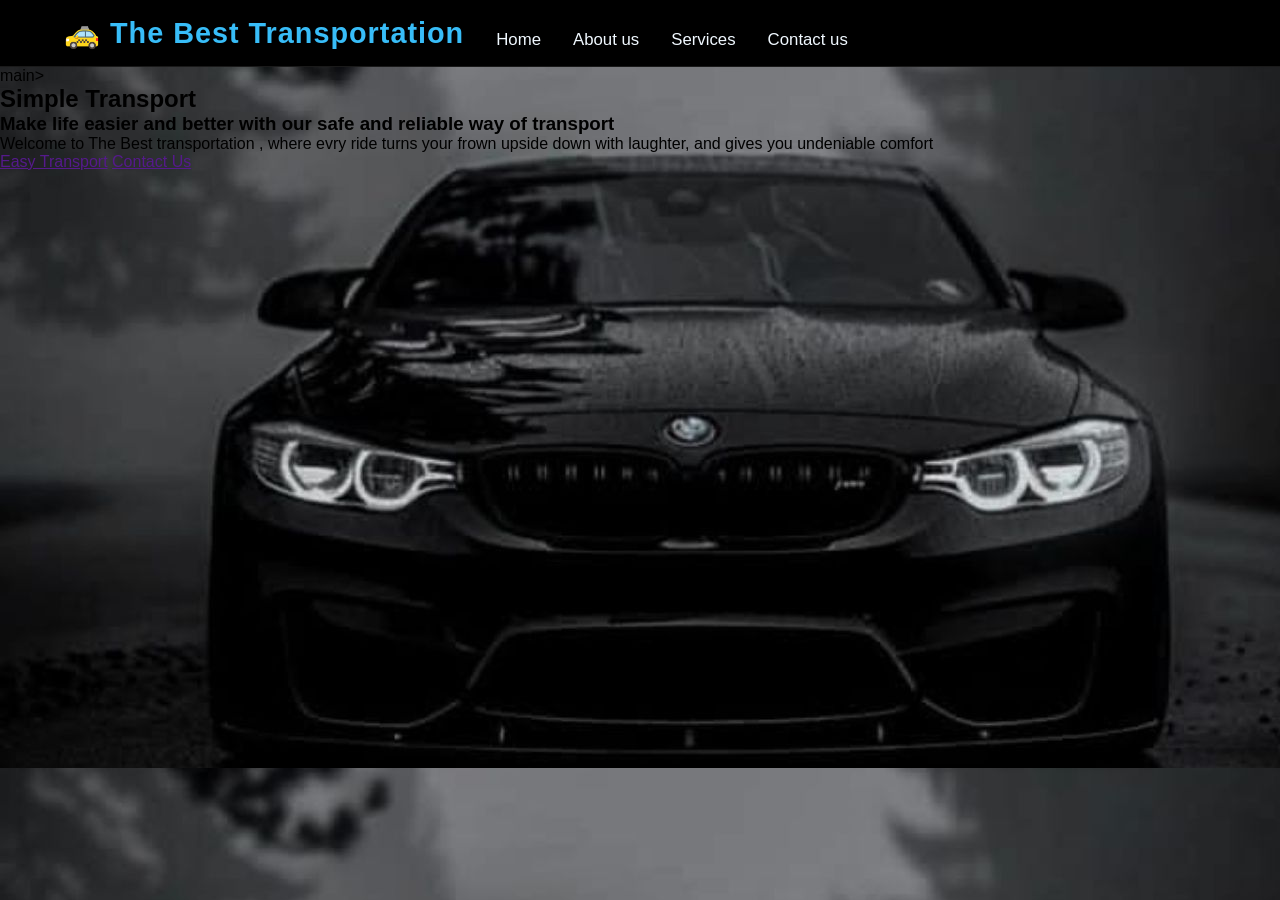
==== index.html @ 0365125f "Update index.html" ====
<!DOCTYPE html>
<html lang="en">
<head>
    <meta charset="UTF-8">
    <meta name="viewport" content="width=device-width, initial-scale=1.0">
    <title>Document</title>
<link rel="stylesheet" href="style.css">
</head>
    <body style="background-image: url(Car.jpeg);">

        <nav>
 <div class="nav-group">
    <div class="logo"> 🚕 The Best Transportation</div>

    <ul class="nav-links">
        <li><a href="home.html">Home</a></li>
        <li><a href="about us.html">About us</a></li>
        <li><a href="services.html">Services</a></li>
        <li><a href="contact.html">Contact us</a></li>
    </ul>
</nav>

<!--Header / Navbar -->
<header>
</header>
  main>
    <!--Hero section-->
    <section class="hero section">
    <div class="hero-details">
        <h2 class="title">Simple Transport</h2>
    <h3 class="subtitle"> Make life easier and better with our safe and reliable way of transport</h3>
  <p class="description"> Welcome to The Best transportation , where evry ride turns your frown upside down with laughter, and gives you undeniable comfort </p>
  <div class="button">
    <a href="" class="button easy-transport">Easy Transport</a>
      <a href="" class="button contact-us">Contact Us</a>
</div>
</div>
    </section>
</main>      
</body>
</html>
---- style.css ----
* {
    margin: 0;
    padding: 0;
    box-sizing: border-box;
}
body {
    background-color: black;
    font-family: "Poppins", sans-serif;
    
 }

nav{
    width: 100%;
    padding: 1rem 5%;
    background: black;
    border-bottom: 1px solid rgba(255, 255, 255, 0.1);
    backdrop-filter: blur(15px);
    display: flex;
     align-items: center;
    justify-content: space-between;
    
}

nav .nav-group {
display: flex;
align-items: end;
gap: 2rem;
}

.nav-links{
list-style: none;
display: flex;
gap: 2rem;
    aling-items: end;
}

.logo{
    font-size: 1.8rem;
    font-weight: 700;
    color: #38bdf8;
    letter-spacing: 1px;
    margin-right: auto;
}
    
.nav-links li a {
    position: relative;
    font-size: 1.05rem;
    font-weight: 500;
    text-decoration: none;
    color: aliceblue;
    transition: 0.3s;
    align-items: end;

}
.nav-links li a:hover {
color: #38bdf8;
 text-shadow: 0 0 10px #38bdf8;
     align-items: end;

}
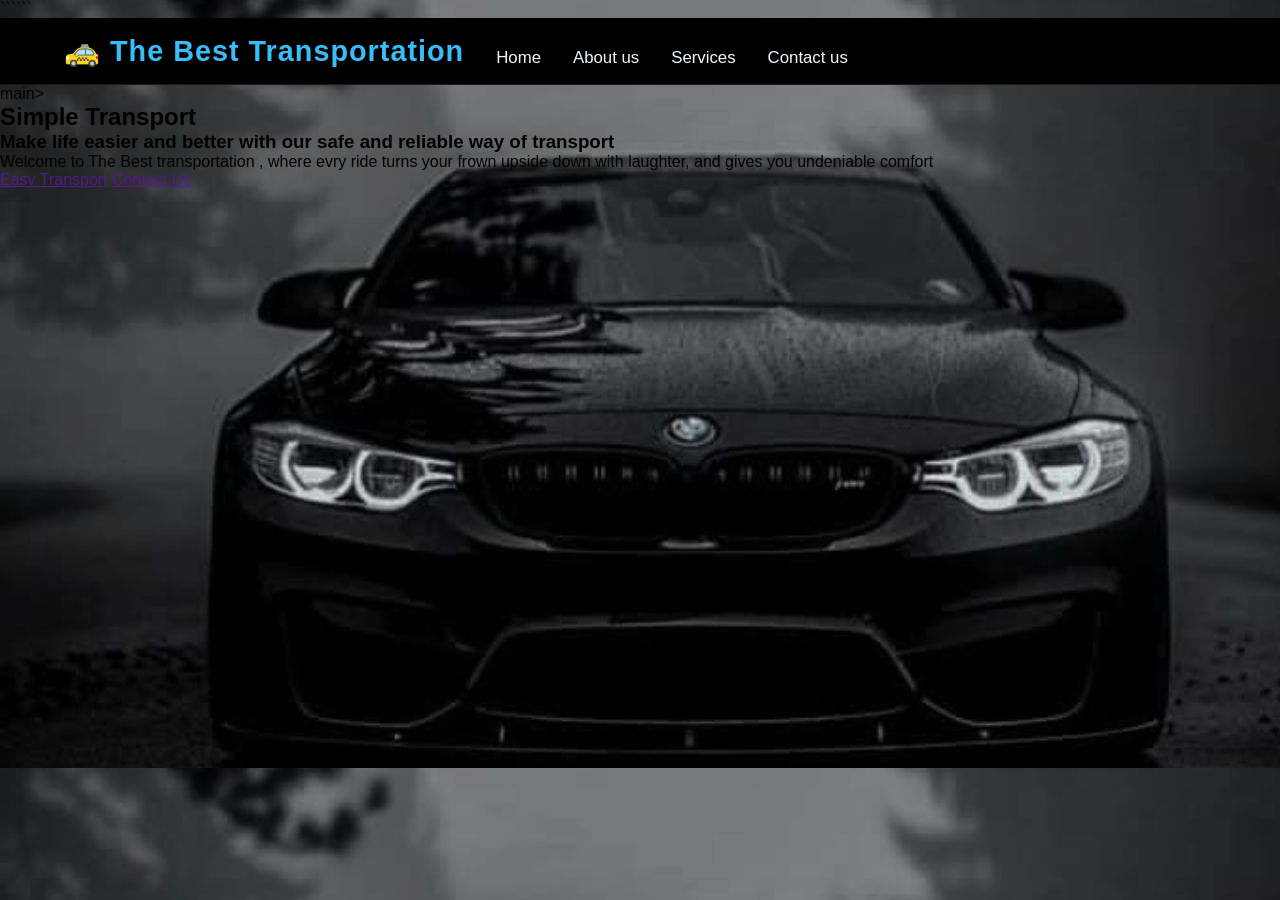
==== commit b4f0a2fb: "Update index.html" ====
--- a/index.html
+++ b/index.html
@@ -1,4 +1,4 @@
-<!DOCTYPE html>
+``````<!DOCTYPE html>
 <html lang="en">
 <head>
     <meta charset="UTF-8">
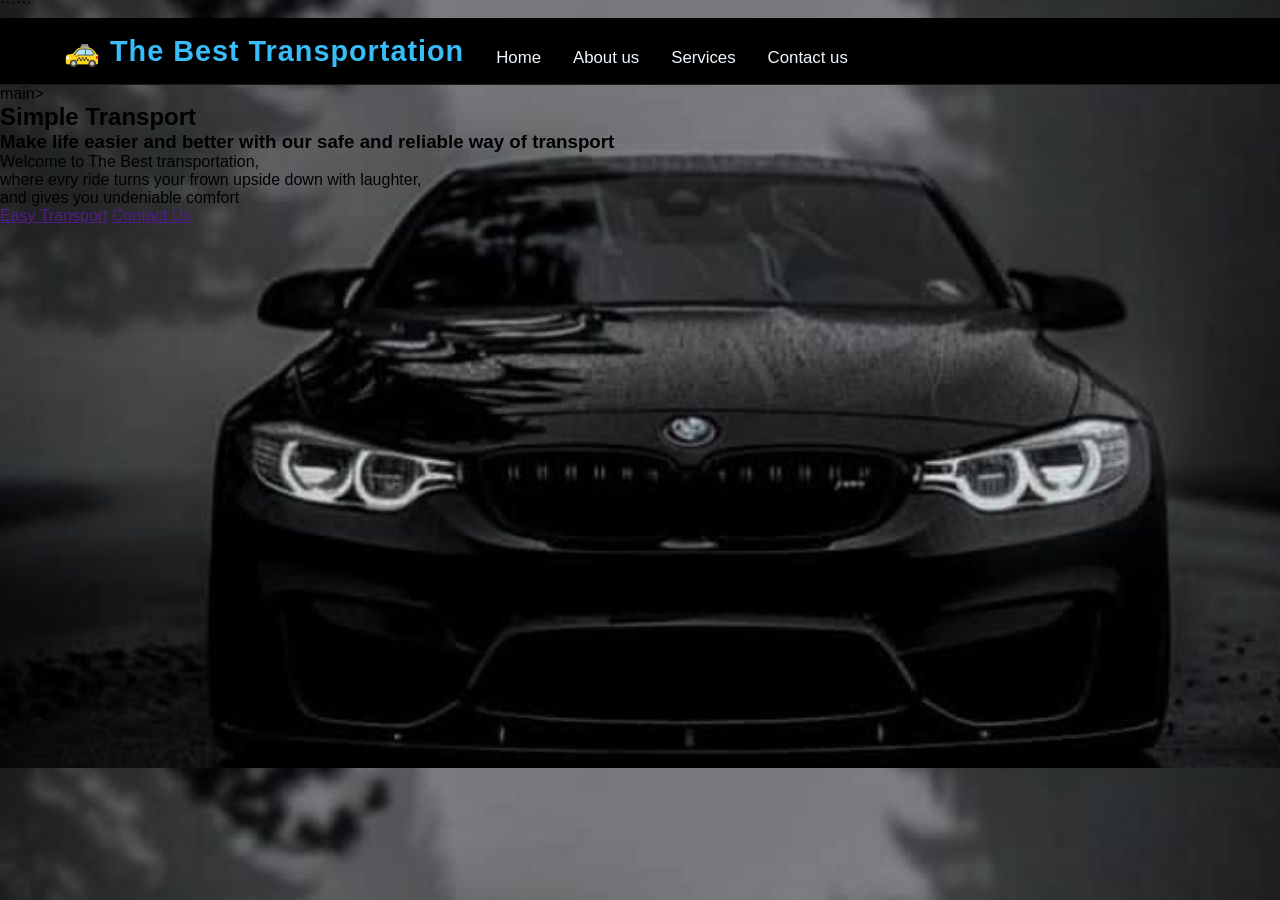
==== commit ee1301a8: "Update index.html" ====
--- a/index.html
+++ b/index.html
@@ -29,7 +29,7 @@
     <div class="hero-details">
         <h2 class="title">Simple Transport</h2>
     <h3 class="subtitle"> Make life easier and better with our safe and reliable way of transport</h3>
-  <p class="description"> Welcome to The Best transportation , where evry ride turns your frown upside down with laughter, and gives you undeniable comfort </p>
+  <p class="description"> Welcome to The Best transportation,<br> where evry ride turns your frown upside down with laughter,<br> and gives you undeniable comfort </p>
   <div class="button">
     <a href="" class="button easy-transport">Easy Transport</a>
       <a href="" class="button contact-us">Contact Us</a>
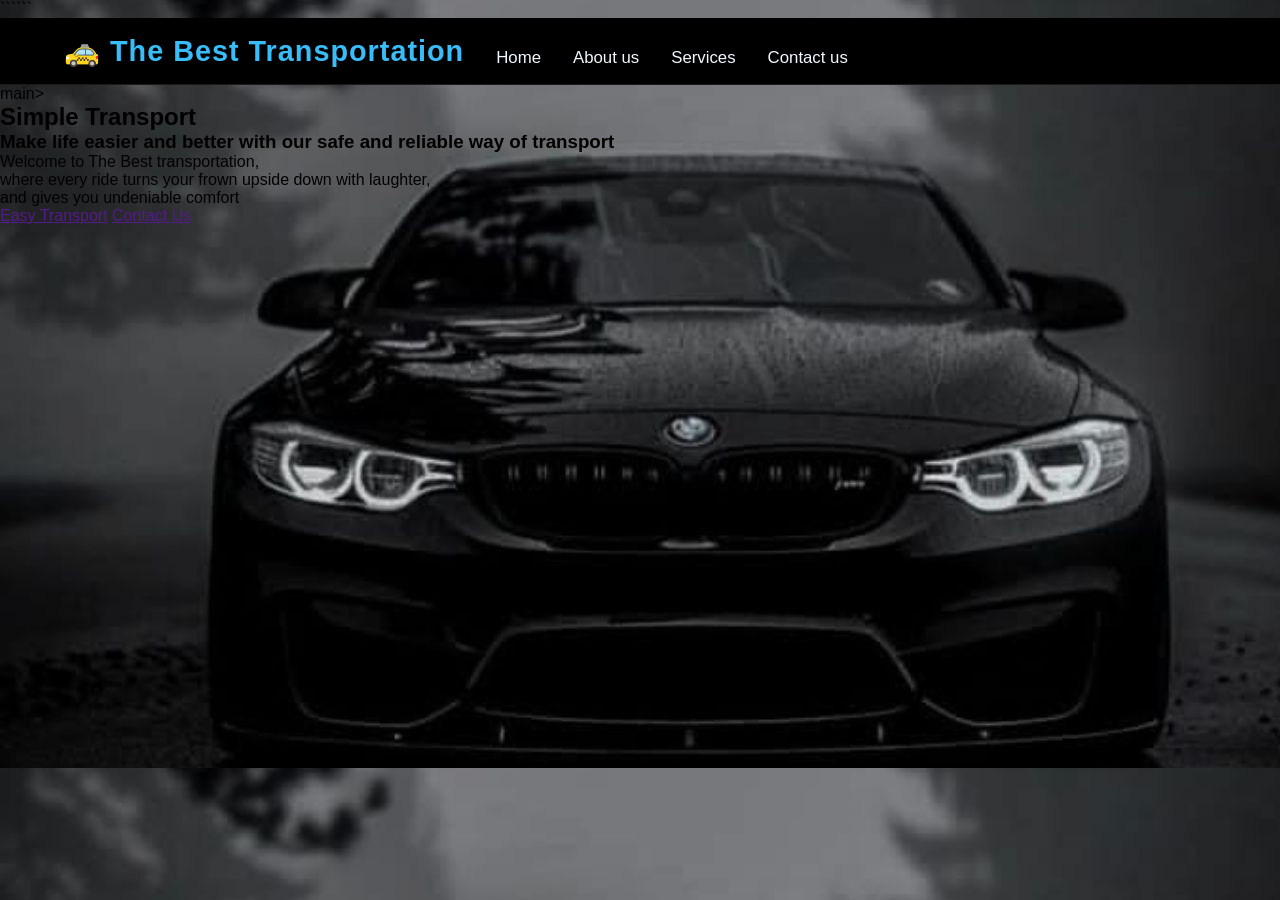
==== commit 9f4f7806: "Update index.html" ====
--- a/index.html
+++ b/index.html
@@ -29,7 +29,7 @@
     <div class="hero-details">
         <h2 class="title">Simple Transport</h2>
     <h3 class="subtitle"> Make life easier and better with our safe and reliable way of transport</h3>
-  <p class="description"> Welcome to The Best transportation,<br> where evry ride turns your frown upside down with laughter,<br> and gives you undeniable comfort </p>
+  <p class="description"> Welcome to The Best transportation,<br> where every ride turns your frown upside down with laughter,<br> and gives you undeniable comfort </p>
   <div class="button">
     <a href="" class="button easy-transport">Easy Transport</a>
       <a href="" class="button contact-us">Contact Us</a>
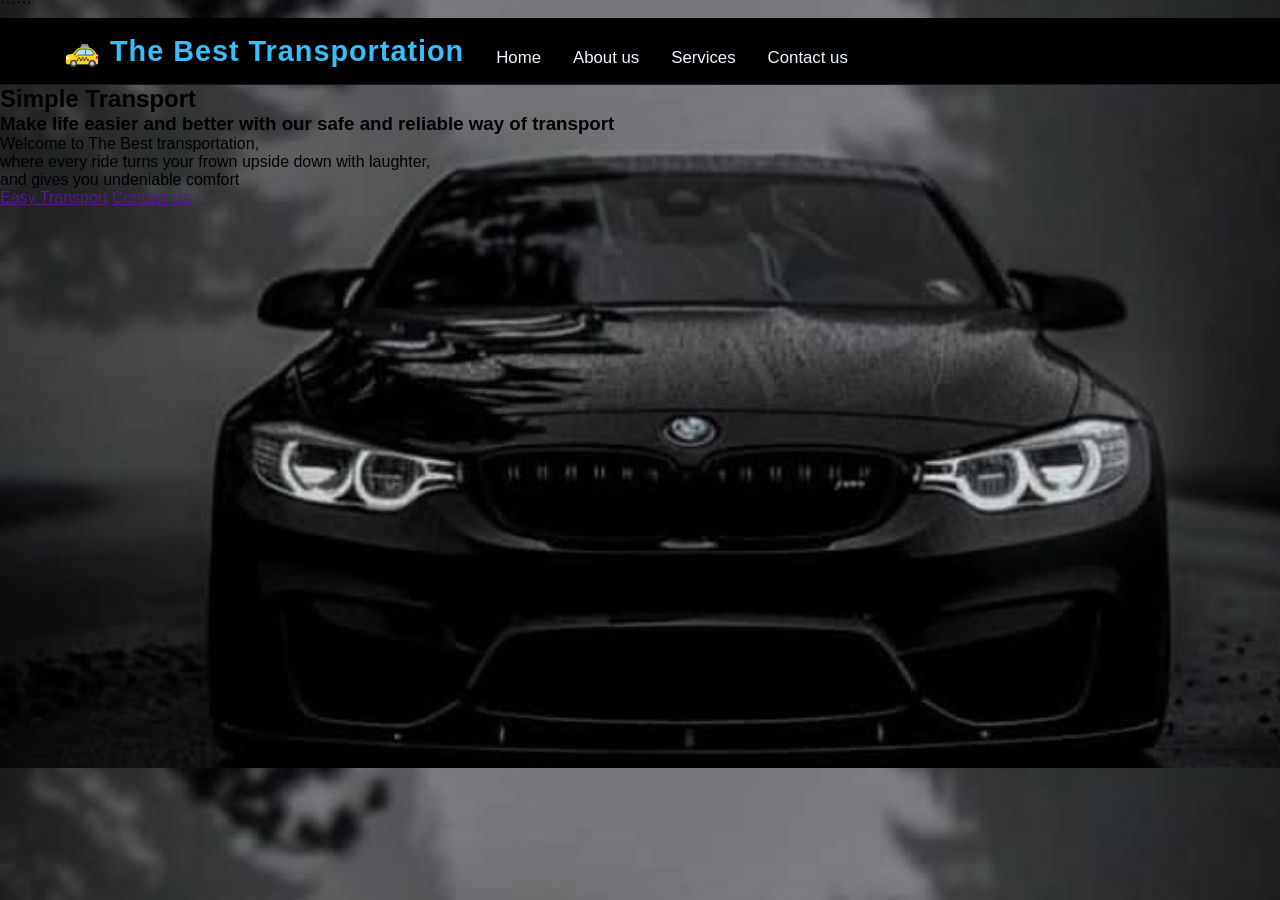
==== commit 59ee41fc: "Update index.html" ====
--- a/index.html
+++ b/index.html
@@ -23,7 +23,7 @@
 <!--Header / Navbar -->
 <header>
 </header>
-  main>
+  <main>
     <!--Hero section-->
     <section class="hero section">
     <div class="hero-details">
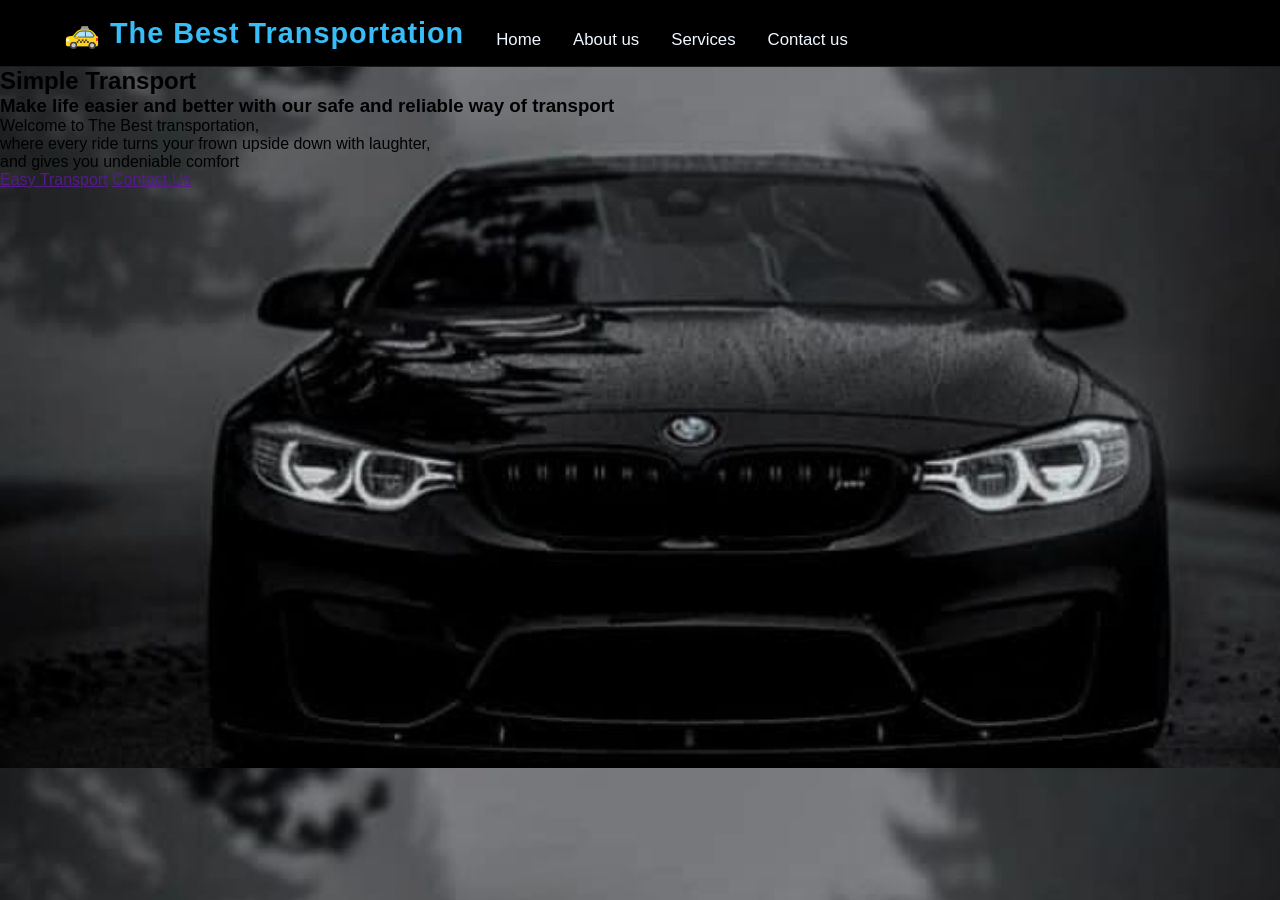
==== commit f2b56d7f: "Update index.html" ====
--- a/index.html
+++ b/index.html
@@ -1,4 +1,4 @@
-``````<!DOCTYPE html>
+<!DOCTYPE html>
 <html lang="en">
 <head>
     <meta charset="UTF-8">
--- a/style.css
+++ b/style.css
@@ -31,7 +31,6 @@
 list-style: none;
 display: flex;
 gap: 2rem;
-    aling-items: end;
 }
 
 .logo{
@@ -58,3 +57,221 @@
      align-items: end;
 
 }
+
+/* Navbar styling */
+header{
+    position: fixed;
+    width: 100%;
+    z-index: 5;
+    background: var(--primary-color);
+}
+
+header .navbar {
+    display: flex;
+    padding: 20px;
+    align-items: center;
+    justify-content: space-between;
+}
+
+.hero-section {
+  min-height: 100vh;
+  background: var(--primary-color);
+}
+
+.hero-section .section-content {
+ display: flex;
+    align-items: center;
+    min-height: 100vh;
+    color: var(--white-color);
+    justify-content: space-between;
+}
+    .hero-section .hero-details .title {
+        font-size: var(--font-size-xxl);
+        color: var(--seconday-color);
+        font-family: "Miniver", sans-serif;
+    }
+     .hero-section .hero-details .subtitle {
+         margin-top: 8px;
+         max-width: 70%;
+         font-size: 10px;
+
+    font-weight: var(--font-weight-semibold);
+}
+ 
+.hero-section .hero-details .description {
+     max-width: 70%;
+     margin: 24px 0 40px;
+     font-size: var(--font-size-m);
+ }
+ .hero-section .hero-details .button {
+     display: flex;
+     gap: 23px;
+ }
+     
+     
+.hero-section .hero-details .button {
+     padding: 10px 26px;
+     color: var(--primary-color);
+     border-radius: var(--border-radius-m);
+     background: var(--secondary-color);
+    font-weight: var(--font-weight-medium);
+    transition: 0.3s ease;
+ }
+
+.hero-section .hero-details .button:hover,
+   .hero-section .hero-details .contact-us {
+    color:var(--white-color);
+    border-color: var(--white-color);
+    background: transerent;
+}
+     
+   .hero-section .hero-details .contact-us:hover {
+    color:var(--primary-color);
+    border-color: var(--seconday-color);
+    background: var(--seconday-color);
+}   
+         
+
+
+
+
+
+ * {
+    margin: 0;
+    padding: 0;
+    box-sizing: border-box;
+}
+body {
+    background-color: black;
+    font-family: "Poppins", sans-serif;
+    
+ }
+
+nav{
+    width: 100%;
+    padding: 1rem 5%;
+    background: black;
+    border-bottom: 1px solid rgba(255, 255, 255, 0.1);
+    backdrop-filter: blur(15px);
+    display: flex;
+     align-items: center;
+    justify-content: space-between;
+    
+}
+
+nav .nav-group {
+display: flex;
+align-items: end;
+gap: 2rem;
+}
+
+.nav-links{
+list-style: none;
+display: flex;
+gap: 2rem;
+}
+
+.logo{
+    font-size: 1.8rem;
+    font-weight: 700;
+    color: #38bdf8;
+    letter-spacing: 1px;
+    margin-right: auto;
+}
+    
+.nav-links li a {
+    position: relative;
+    font-size: 1.05rem;
+    font-weight: 500;
+    text-decoration: none;
+    color: aliceblue;
+    transition: 0.3s;
+    align-items: end;
+
+}
+.nav-links li a:hover {
+color: #38bdf8;
+ text-shadow: 0 0 10px #38bdf8;
+     align-items: end;
+
+}
+
+/* Navbar styling */
+header{
+    position: fixed;
+    width: 100%;
+    z-index: 5;
+    background: var(--primary-color);
+}
+
+header .navbar {
+    display: flex;
+    padding: 20px;
+    align-items: center;
+    justify-content: space-between;
+}
+
+.hero-section {
+  min-height: 100vh;
+  background: var(--primary-color);
+}
+
+.hero-section .section-content {
+ display: flex;
+    align-items: center;
+    min-height: 100vh;
+    color: var(--white-color);
+    justify-content: space-between;
+}
+    .hero-section .hero-details .title {
+        font-size: var(--font-size-xxl);
+        color: var(--seconday-color);
+        font-family: "Miniver", sans-serif;
+    }
+     .hero-section .hero-details .subtitle {
+         margin-top: 8px;
+         max-width: 70%;
+         font-size: 10px;
+
+    font-weight: var(--font-weight-semibold);
+}
+ 
+.hero-section .hero-details .description {
+     max-width: 70%;
+     margin: 24px 0 40px;
+     font-size: var(--font-size-m);
+ }
+ .hero-section .hero-details .button {
+     display: flex;
+     gap: 23px;
+ }
+     
+     
+.hero-section .hero-details .button {
+     padding: 10px 26px;
+     color: var(--primary-color);
+     border-radius: var(--border-radius-m);
+     background: var(--secondary-color);
+    font-weight: var(--font-weight-medium);
+    transition: 0.3s ease;
+ }
+
+.hero-section .hero-details .button:hover,
+   .hero-section .hero-details .contact-us {
+    color:var(--white-color);
+    border-color: var(--white-color);
+    background: transerent;
+}
+     
+   .hero-section .hero-details .contact-us:hover {
+    color:var(--primary-color);
+    border-color: var(--seconday-color);
+    background: var(--seconday-color);
+}   
+         
+
+
+
+
+
+ 
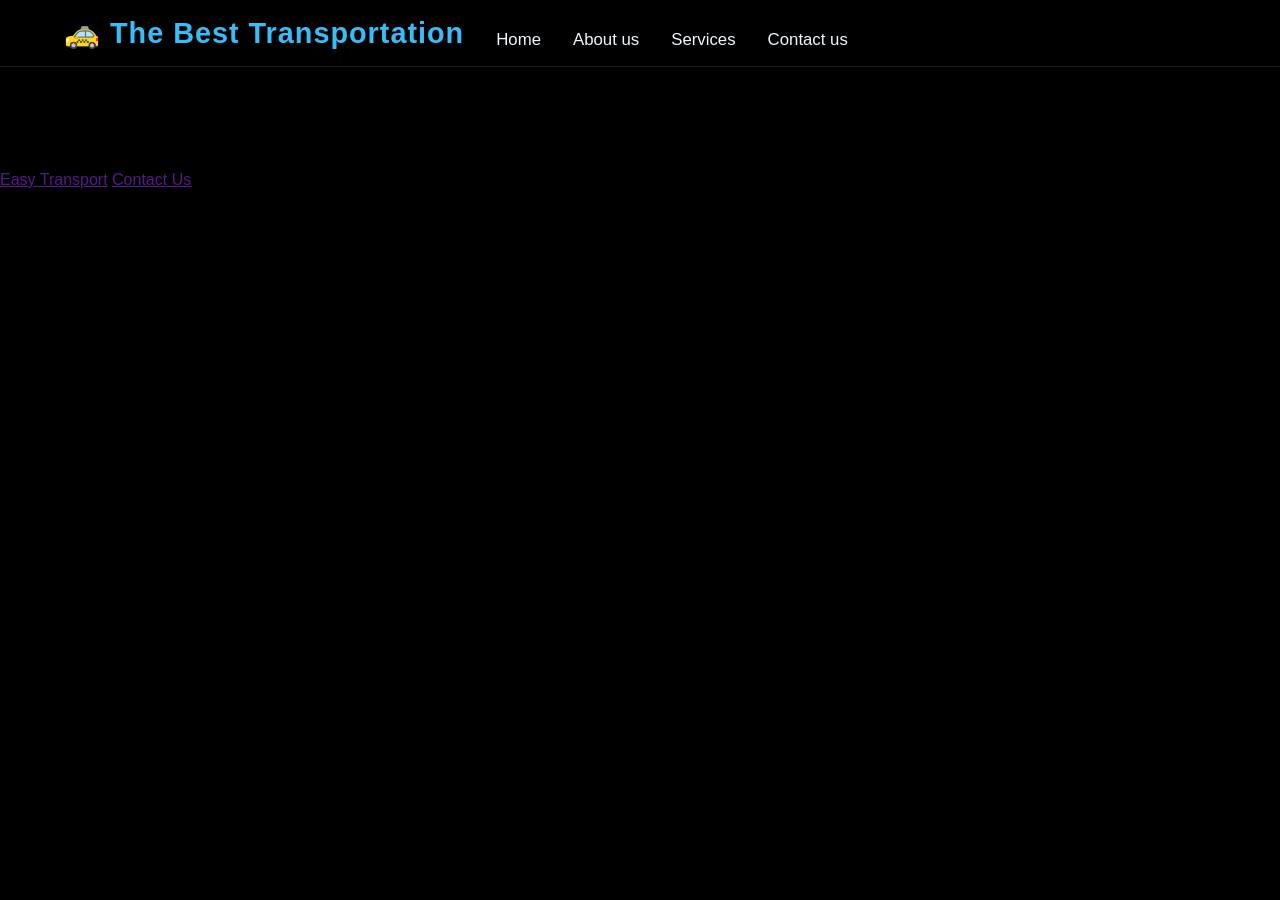
==== commit 3d1d039e: "Update index.html" ====
--- a/index.html
+++ b/index.html
@@ -6,7 +6,7 @@
     <title>Document</title>
 <link rel="stylesheet" href="style.css">
 </head>
-    <body style="background-image: url(Car.jpeg);">
+    <body style="background-image: url(car.jpeg);">
 
         <nav>
  <div class="nav-group">
--- a/style.css
+++ b/style.css
@@ -133,145 +133,3 @@
          
 
 
-
-
-
- * {
-    margin: 0;
-    padding: 0;
-    box-sizing: border-box;
-}
-body {
-    background-color: black;
-    font-family: "Poppins", sans-serif;
-    
- }
-
-nav{
-    width: 100%;
-    padding: 1rem 5%;
-    background: black;
-    border-bottom: 1px solid rgba(255, 255, 255, 0.1);
-    backdrop-filter: blur(15px);
-    display: flex;
-     align-items: center;
-    justify-content: space-between;
-    
-}
-
-nav .nav-group {
-display: flex;
-align-items: end;
-gap: 2rem;
-}
-
-.nav-links{
-list-style: none;
-display: flex;
-gap: 2rem;
-}
-
-.logo{
-    font-size: 1.8rem;
-    font-weight: 700;
-    color: #38bdf8;
-    letter-spacing: 1px;
-    margin-right: auto;
-}
-    
-.nav-links li a {
-    position: relative;
-    font-size: 1.05rem;
-    font-weight: 500;
-    text-decoration: none;
-    color: aliceblue;
-    transition: 0.3s;
-    align-items: end;
-
-}
-.nav-links li a:hover {
-color: #38bdf8;
- text-shadow: 0 0 10px #38bdf8;
-     align-items: end;
-
-}
-
-/* Navbar styling */
-header{
-    position: fixed;
-    width: 100%;
-    z-index: 5;
-    background: var(--primary-color);
-}
-
-header .navbar {
-    display: flex;
-    padding: 20px;
-    align-items: center;
-    justify-content: space-between;
-}
-
-.hero-section {
-  min-height: 100vh;
-  background: var(--primary-color);
-}
-
-.hero-section .section-content {
- display: flex;
-    align-items: center;
-    min-height: 100vh;
-    color: var(--white-color);
-    justify-content: space-between;
-}
-    .hero-section .hero-details .title {
-        font-size: var(--font-size-xxl);
-        color: var(--seconday-color);
-        font-family: "Miniver", sans-serif;
-    }
-     .hero-section .hero-details .subtitle {
-         margin-top: 8px;
-         max-width: 70%;
-         font-size: 10px;
-
-    font-weight: var(--font-weight-semibold);
-}
- 
-.hero-section .hero-details .description {
-     max-width: 70%;
-     margin: 24px 0 40px;
-     font-size: var(--font-size-m);
- }
- .hero-section .hero-details .button {
-     display: flex;
-     gap: 23px;
- }
-     
-     
-.hero-section .hero-details .button {
-     padding: 10px 26px;
-     color: var(--primary-color);
-     border-radius: var(--border-radius-m);
-     background: var(--secondary-color);
-    font-weight: var(--font-weight-medium);
-    transition: 0.3s ease;
- }
-
-.hero-section .hero-details .button:hover,
-   .hero-section .hero-details .contact-us {
-    color:var(--white-color);
-    border-color: var(--white-color);
-    background: transerent;
-}
-     
-   .hero-section .hero-details .contact-us:hover {
-    color:var(--primary-color);
-    border-color: var(--seconday-color);
-    background: var(--seconday-color);
-}   
-         
-
-
-
-
-
- 
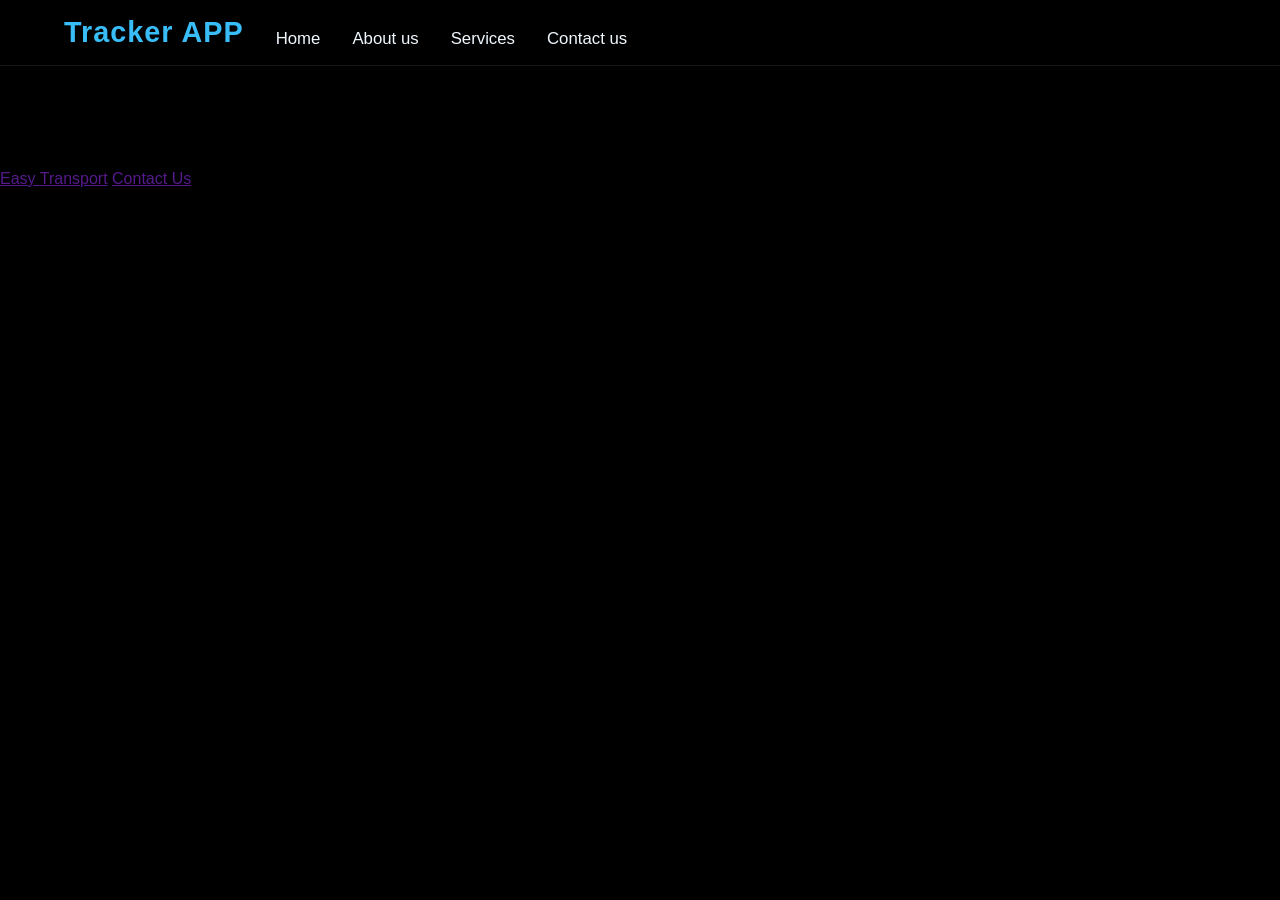
==== commit 107d6418: "Update index.html" ====
--- a/index.html
+++ b/index.html
@@ -10,7 +10,8 @@
 
         <nav>
  <div class="nav-group">
-    <div class="logo"> 🚕 The Best Transportation</div>
+    <div class="logo">Tracker APP
+    </div>
 
     <ul class="nav-links">
         <li><a href="home.html">Home</a></li>
